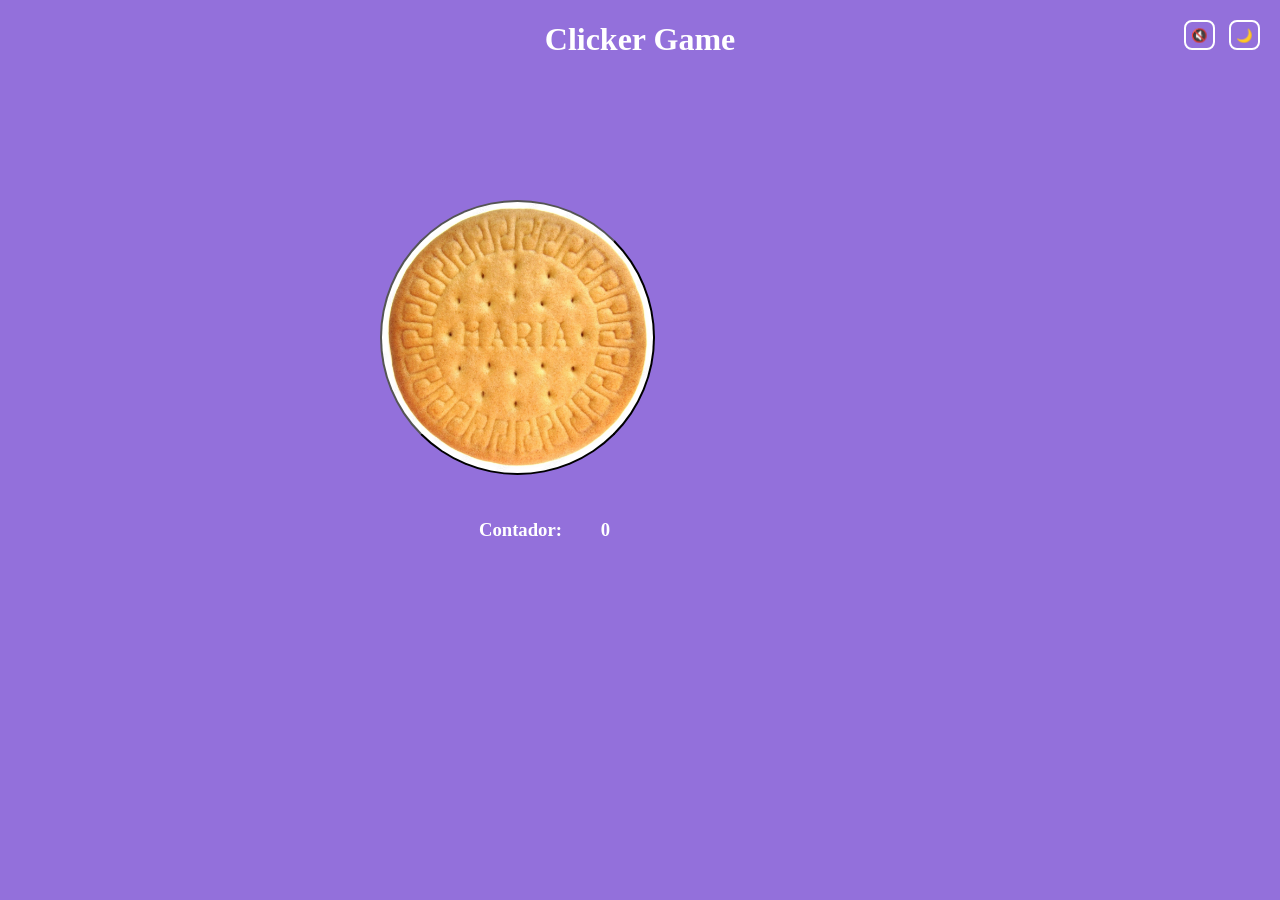
==== index.html @ 0da99e1f "Nombre rediseñado" ====
<!DOCTYPE html>          
<html lang="en">
<head>
    <meta charset="UTF-8">
    <meta name="viewport" content="width=device-width, initial-scale=1.0">
    <title>Clicker</title>
    <link rel="stylesheet" href="https://cloudflare.com">
    <link rel="stylesheet" href="styles.css">
    <script src="https://jquery.com"></script>
    <script src="https://cloudflare.com"></script>
</head>

<body>
    <audio id="audio" src="pou.mp3" autoplay loop></audio>
    <audio id="audionoti" src="noti.m4a" autoplay loop></audio>
    <div class="notiOculta"></div>
    <h1>Clicker Game</h1>
    <button id="btnmusica">🔇</button>
    <button Id="Dark">🌙</button>
    <button id="Clicker"></button>
    <h3>Contador: </h3>  <h3 id="contador"> 0</h3>

    <script src="funciones.js"></script>
</body>
</html>
---- styles.css ----
body{
    background-color:mediumpurple;
}

h1{
    color:white;
    text-align:center;

}
h3{
position: fixed;
    right:718px;
    top: 500px;
    color:white;
}
#Dark{
    border-radius: 8px;
    background-color:mediumpurple;
    height:30px;
    padding:5px;
    position: fixed;
    right: 20px;
    top: 20px;
    cursor: pointer;
    border: 2px solid white;
}

#btnmusica{
    border-radius: 8px;
    background-color:mediumpurple;
    height:30px;
    padding:5px;
    position: fixed;
    right: 65px;
    top: 20px;
    cursor: pointer;
    border: 2px solid white;
}


#Clicker{
    border-radius: 50%;
    height:275px;
    width:275px;
    position: fixed;
    right:625px;
    top: 200px;
    background-image: url('maria.jpg');
    background-size: cover;
    background-position: center;
    cursor: pointer;
    color:white;
}

#contador{
    position: fixed;
    right:670px;
    top: 500px;
    color:white;
}

.notiOculta {
    text-align: center;
    display: none;
}

.notishow{
    display: flex;
    flex-wrap: wrap;
    align-items: center;
    justify-content: center;
    width: 180px;
    height: 80px;
    background-color: gray;
    position: fixed;
    right: 100px;
    top: 20px;
    color: white;
}

.modooscuro{
    background-color:darkslategray;
}

.modooscuro #Dark{
    background-color:darkslategray;
    
}

.modooscuro #btnmusica{
    background-color:darkslategray;
}
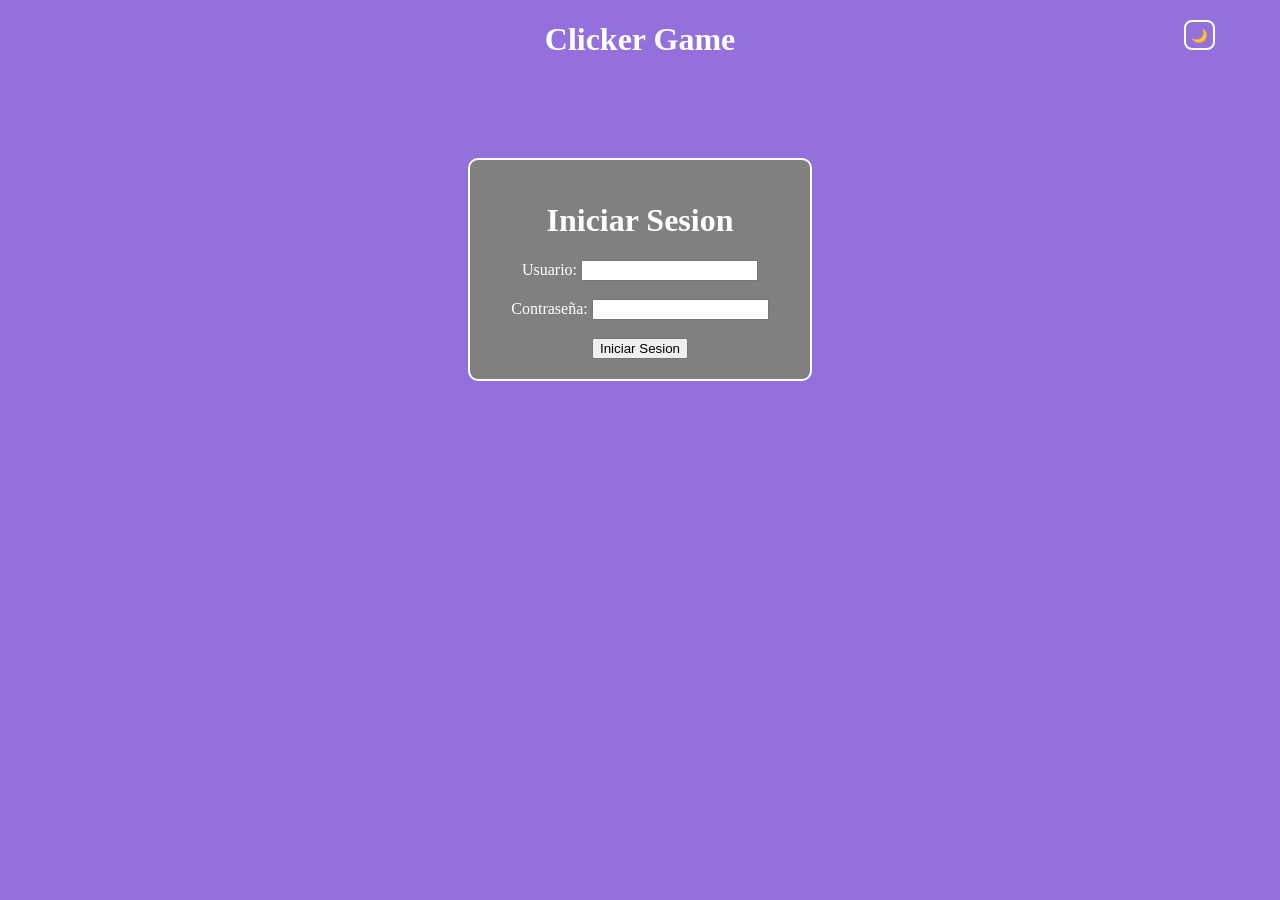
==== commit 14fce16c: "Agragacion de login" ====
--- a/index.html
+++ b/index.html
@@ -4,22 +4,27 @@
     <meta charset="UTF-8">
     <meta name="viewport" content="width=device-width, initial-scale=1.0">
     <title>Clicker</title>
-    <link rel="stylesheet" href="https://cloudflare.com">
     <link rel="stylesheet" href="styles.css">
-    <script src="https://jquery.com"></script>
-    <script src="https://cloudflare.com"></script>
-</head>
+    </head>
 
 <body>
-    <audio id="audio" src="pou.mp3" autoplay loop></audio>
-    <audio id="audionoti" src="noti.m4a" autoplay loop></audio>
-    <div class="notiOculta"></div>
     <h1>Clicker Game</h1>
-    <button id="btnmusica">🔇</button>
     <button Id="Dark">🌙</button>
-    <button id="Clicker"></button>
-    <h3>Contador: </h3>  <h3 id="contador"> 0</h3>
+    <div id="login">
+    <h1>Iniciar Sesion</h1>
+    <form id="formulario">
+        <label id="usuario">Usuario:</label>
+        <input type="text" id="usu">
+        <br><br>
+        <label id="Contraseña">Contraseña:</label>
+        <input type="password" id="contra">
+        <br><br>
+        <button type = "submit" id="btniniciar">Iniciar Sesion</button>
+    </form>
 
-    <script src="funciones.js"></script>
+
+    </div>
+
+    <script src="funcionesindex.js"></script>
 </body>
 </html>
--- a/styles.css
+++ b/styles.css
@@ -13,13 +13,26 @@
     top: 500px;
     color:white;
 }
+
+#login{
+    text-align: center;
+    margin-top: 100px;
+    color: white;
+    border: 2px solid white;
+    border-radius: 10px;
+    padding: 20px;
+    width: 300px;
+    margin:100px auto;
+    background-color: gray;
+}
+
 #Dark{
     border-radius: 8px;
     background-color:mediumpurple;
     height:30px;
     padding:5px;
     position: fixed;
-    right: 20px;
+    right: 65px;
     top: 20px;
     cursor: pointer;
     border: 2px solid white;
@@ -31,10 +44,23 @@
     height:30px;
     padding:5px;
     position: fixed;
-    right: 65px;
+    right: 100px;
     top: 20px;
     cursor: pointer;
     border: 2px solid white;
+}
+
+#exit{
+    border-radius: 8px;
+    background-color:crimson;
+    height:30px;
+    padding:5px;
+    position: fixed;
+    right: 20px;
+    top: 20px;
+    cursor: pointer;
+    border: 2px solid white;
+    color:white;
 }
 
 
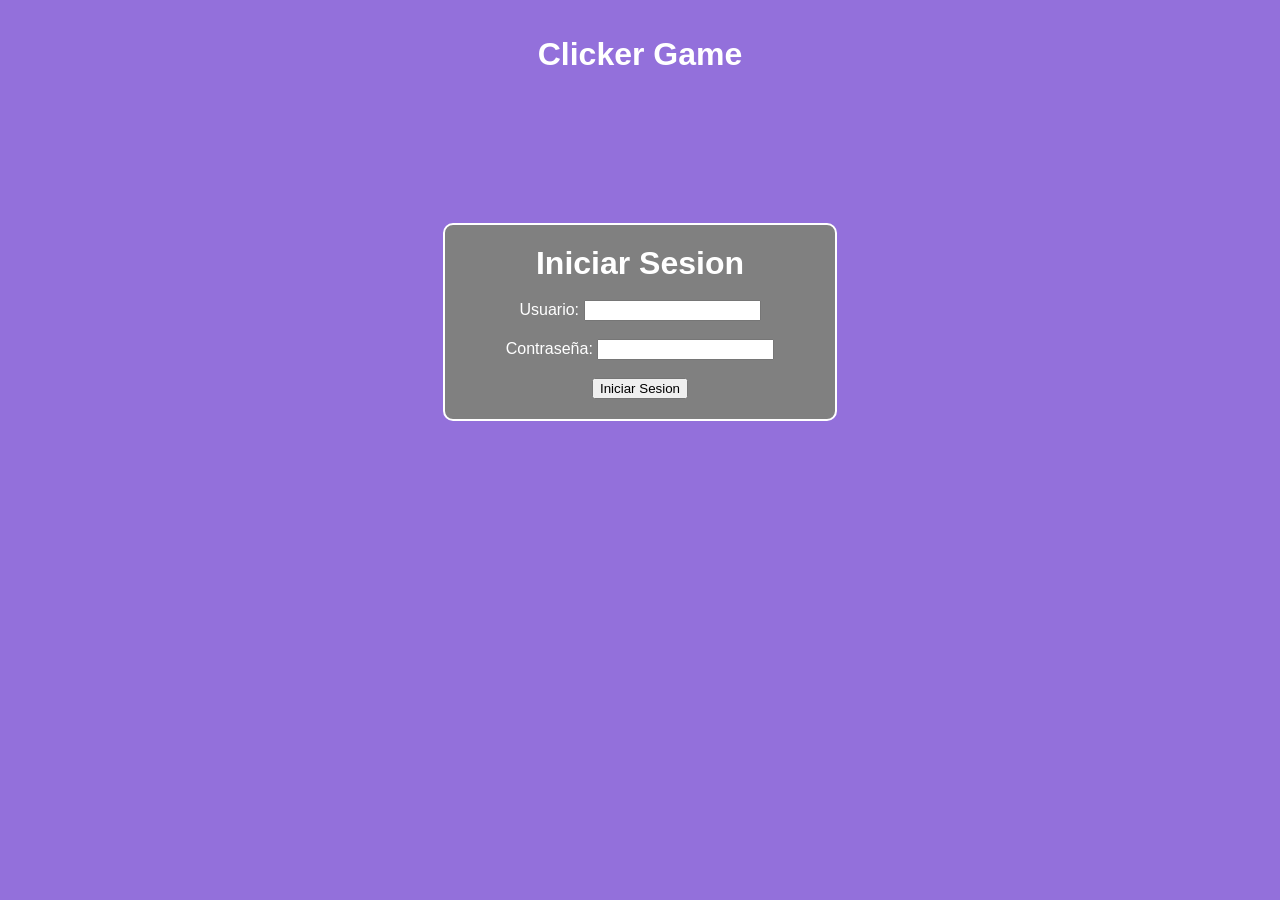
==== commit e0df0036: "Mejoras" ====
--- a/index.html
+++ b/index.html
@@ -9,9 +9,8 @@
 
 <body>
     <h1>Clicker Game</h1>
-    <button Id="Dark">🌙</button>
     <div id="login">
-    <h1>Iniciar Sesion</h1>
+    <h1>Iniciar Sesion</h1><br>
     <form id="formulario">
         <label id="usuario">Usuario:</label>
         <input type="text" id="usu">
--- a/styles.css
+++ b/styles.css
@@ -1,88 +1,159 @@
 body{
-    background-color:mediumpurple;
+    background-color: mediumpurple;
+    margin: 0;
+    min-height: 100vh;
+    display: flex;
+    flex-direction: column;
+    align-items: center;
+    justify-content: flex-start;
+    padding: 36px 16px 24px;
+    box-sizing: border-box;
+    color: white;
+    font-family: Arial, sans-serif;
+}
+
+#app{
+    width: min(100%, 780px);
+    display: flex;
+    flex-direction: column;
+    align-items: center;
+    gap: 26px;
 }
 
 h1{
-    color:white;
-    text-align:center;
-
-}
+    color: white;
+    text-align: center;
+    margin: 0;
+}
+
 h3{
-position: fixed;
-    right:718px;
-    top: 500px;
-    color:white;
+    color: white;
+    margin: 0;
+}
+
+#topbar{
+    width: min(100%, 580px);
+    display: flex;
+    flex-wrap: wrap;
+    justify-content: center;
+    gap: 14px;
+    margin-bottom: 4px;
 }
 
 #login{
     text-align: center;
-    margin-top: 100px;
     color: white;
     border: 2px solid white;
     border-radius: 10px;
     padding: 20px;
-    width: 300px;
-    margin:100px auto;
+    width: min(350px, 100%);
+    margin: 150px auto;
     background-color: gray;
 }
 
-#Dark{
+#puntocinco{
+    color: white;
+    border: 2px solid white;
     border-radius: 8px;
-    background-color:mediumpurple;
-    height:30px;
-    padding:5px;
-    position: fixed;
-    right: 65px;
-    top: 20px;
+    width: 50px;
+    height: 40px;
     cursor: pointer;
-    border: 2px solid white;
-}
-
-#btnmusica{
+    
+}
+
+button:active{
+    opacity: 0.8;
+}
+
+#ContadorGalletas{
+    display: flex;
+    width: 60px;
+    height: 35px;
     border-radius: 8px;
-    background-color:mediumpurple;
-    height:30px;
-    padding:5px;
-    position: fixed;
-    right: 100px;
-    top: 20px;
+    border: 2px solid white;
+    justify-content: center;
+    align-items: center;
+    gap: 6px;
+    margin: 15px auto;
+    
+}
+
+#Logros,
+#Dark,
+#btnmusica,
+#exit,
+#regresar
+
+{
+    border-radius: 8px;
+    height: 40px;
+    padding: 10px 16px;
     cursor: pointer;
     border: 2px solid white;
+    color: white;
+    position: static;
+    margin: 15px auto;
+}
+
+#logrosButtons{
+    display: flex;
+    flex-wrap: wrap;
+    justify-content: center;
+    gap: 20px;
+    margin-bottom: 15px;
+    margin-top: 15px;
+}
+
+#logrosButtons button{
+    margin: 0;
+}
+
+#Logros{
+    background-color: darksalmon;
+}
+
+#Dark,
+#btnmusica,
+#regresar,
+#puntocinco{
+    background-color: mediumpurple;
 }
 
 #exit{
-    border-radius: 8px;
-    background-color:crimson;
-    height:30px;
-    padding:5px;
-    position: fixed;
-    right: 20px;
-    top: 20px;
-    cursor: pointer;
-    border: 2px solid white;
-    color:white;
-}
-
+    background-color: crimson;
+}
 
 #Clicker{
     border-radius: 50%;
-    height:275px;
-    width:275px;
-    position: fixed;
-    right:625px;
-    top: 200px;
+    height: min(275px, 60vw);
+    width: min(275px, 60vw);
+    max-width: 275px;
+    max-height: 275px;
     background-image: url('maria.jpg');
     background-size: cover;
     background-position: center;
     cursor: pointer;
-    color:white;
+    color: white;
+    border: none;
+    margin: 10px 0 16px;
+}
+
+#contadorWrap{
+    display: flex;
+    align-items: center;
+    justify-content: center;
+    gap: 8px;
+    margin-top: 4px;
 }
 
 #contador{
-    position: fixed;
-    right:670px;
-    top: 500px;
-    color:white;
+    color: white;
+    font-size: clamp(1.2rem, 3vw, 1.8rem);
+}
+
+#logs{
+    color: white;
+    font-size: 20px;
 }
 
 .notiOculta {
@@ -95,24 +166,61 @@
     flex-wrap: wrap;
     align-items: center;
     justify-content: center;
-    width: 180px;
-    height: 80px;
+    width: min(220px, calc(100vw - 32px));
+    min-height: 80px;
     background-color: gray;
     position: fixed;
-    right: 100px;
+    left: 50%;
     top: 20px;
-    color: white;
+    transform: translateX(-50%);
+    color: white;
+    border-radius: 10px;
+    padding: 10px;
+    z-index: 1000;
 }
 
 .modooscuro{
-    background-color:darkslategray;
-}
-
-.modooscuro #Dark{
-    background-color:darkslategray;
-    
-}
-
-.modooscuro #btnmusica{
-    background-color:darkslategray;
+    background-color: darkslategray;
+}
+
+.modooscuro #Dark,
+.modooscuro #btnmusica,
+.modooscuro #regresar,
+.modooscuro #puntocinco{
+    background-color: darkslategray;
+}
+
+.modooscuro #Logros{
+    background-color: gold;
+    color: black;
+}
+
+@media (max-width: 600px) {
+    body {
+        justify-content: flex-start;
+        padding-top: 24px;
+    }
+
+    h1 {
+        font-size: 1.6rem;
+    }
+
+    #topbar {
+        width: 100%;
+        gap: 8px;
+    }
+
+    #Logros,
+    #Dark,
+    #btnmusica,
+    #exit,
+    #regresar {
+        height: 38px;
+        font-size: 0.95rem;
+    }
+
+    #Clicker {
+        height: min(220px, 70vw);
+        width: min(220px, 70vw);
+    }
 }
